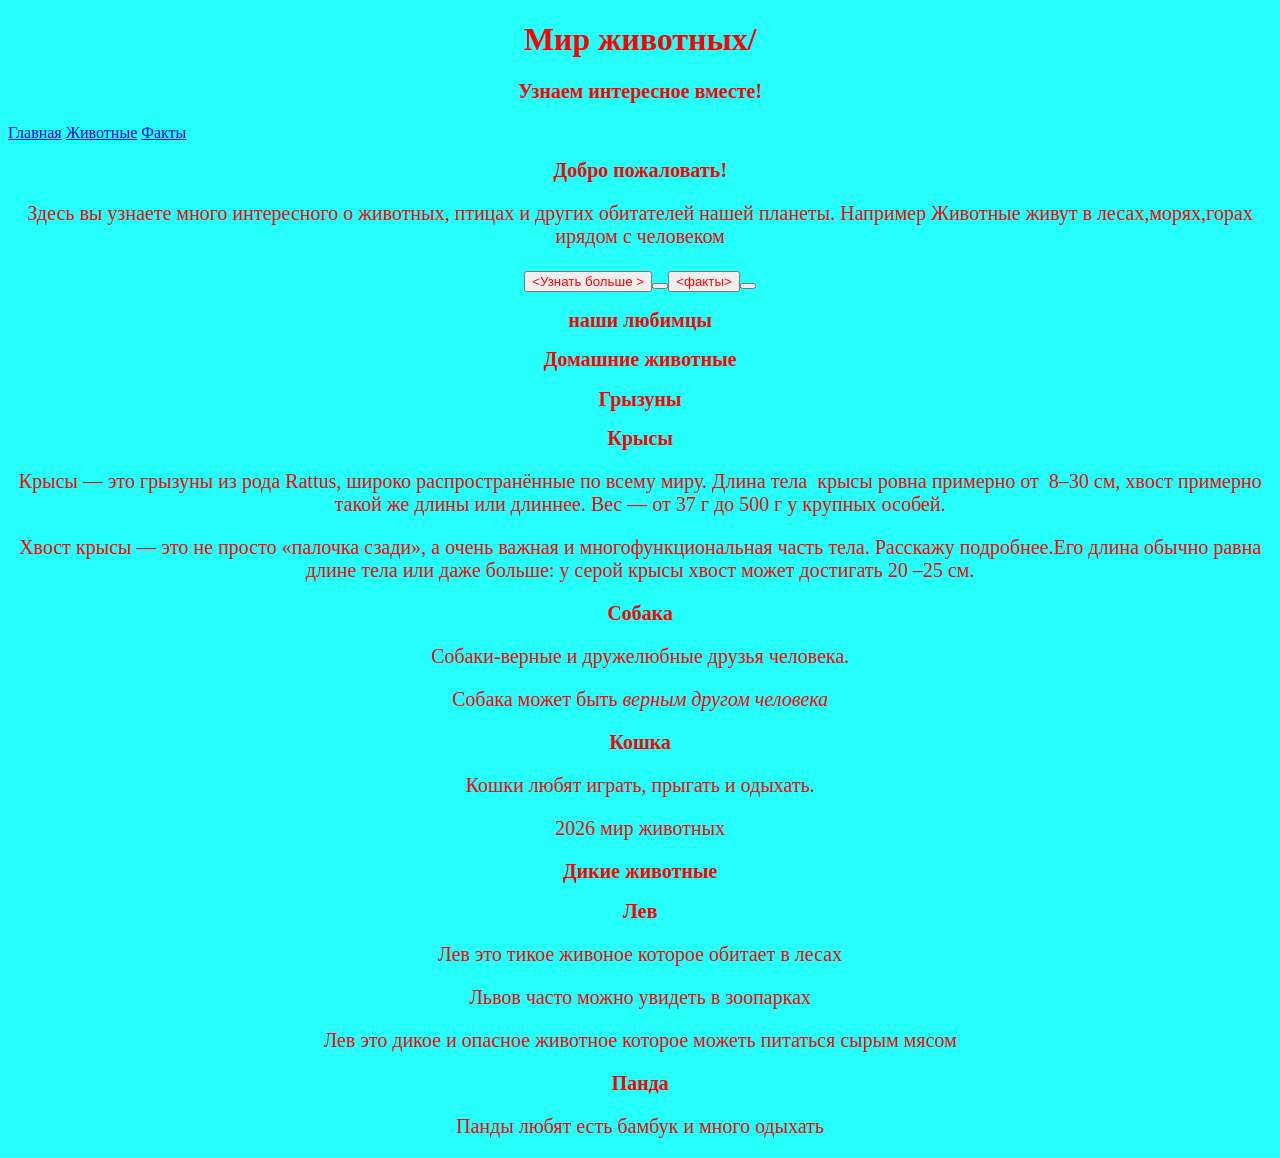
==== animals/index.html @ 8df27aae "сайт animals" ====
<!DOCTYPE html>
<head>
    <meta charset="UTF-8">
    <meta name="viewport" content="width=device-width, initial-scale=1.0">
    <title>Мир животных</title>
    <link rel="stylesheet" href="style.css">
</head>
<body>

<header class="header">
    <h1>Мир животных/<h1>
    <p>Узнаем интересное вместе!</p>
</header>

<nav class="menu">
    <a href="#home">Главная</a>
    <a href="#animals">Животные</a>
    <a href="#facts">Факты</a>
</nav>

<main>
    <section id="home" class="welcome">
    <h2>Добро пожаловать!</h2>
    <p>

        Здесь вы узнаете много интересного о животных,
         птицах и других обитателей нашей планеты.
         Например Животные живут в лесах,морях,горах ирядом с человеком 
    </p>
    <button class="button" onclick="alert('отлично! продожайте  изучать о животных!')"><Узнать больше >
<button>
    <button class="button" onclick="alert('интересный факт -У осьминого три сердце.Колибри — единственные птицы, которые умеют летать задним ходом. Их крылья совершают до 60–80 взмахов в секунду, что позволяет зависать в воздухе. ')"><факты>
<button>
</section>

</section id="animals"class="section">
<h2>наши любимцы</h2>
<h2>Домашние животные </h2>
<h2>Грызуны</h2>
<h2>Крысы</h2>
<P>Крысы — это грызуны из рода Rattus, широко распространённые по всему миру. Длина  тела  крысы ровна примерно от  8–30 см, хвост примерно такой же длины или длиннее. Вес — от  37 г до 500 г у крупных особей.</P>

<P>Хвост крысы — это не просто «палочка сзади», а очень важная и многофункциональная часть тела. Расскажу подробнее.Его длина обычно равна длине тела или даже больше: у серой крысы хвост может достигать 20
    –25 см.</P>
<div class="cards">
<div class ="card">
<div class="animal"></div> 
<h3> Собака</h3>
<p>Собаки-верные и дружелюбные друзья человека.</p>
<p>Собака может быть <em>верным другом человека</em>
</p>
</div>

<div class ="card">
<div class="animals"></div>
        <h3>Кошка </h3>
        <p>Кошки любят играть, прыгать и одыхать.<p>

            <div class="card">
                <div class="animals"></div>
                  
                </div>
            </div>
            <section>
            </sectionid="facts" class=footer>
            </main>

                </footer><div>
                </section>
            </section id="facts" class="facts">
                
            </section>
        </main>

        <footer class="footer">
            <p> 2026 мир животных</p>
        </footer>

            </body>
            </html>
              <h2> Дикие животные 
              </h2>
              <h2>Лев</h2>

            <p>Лев это тикое живоное которое обитает в лесах</p>
            <p>Львов часто можно увидеть в зоопарках  </p>
            <p>Лев это дикое и опасное животное которое можеть питаться сырым мясом </p>
            <h2></h2>
            <h3>Панда</h3>
                    <p>Панды любят есть бамбук  и много одыхать </p>
---- animals/style.css ----
body {
    background-color: rgba(0, 255, 251, 0.853);
}

h1  { 
    color:rgb(255, 0, 0);
    text-align: center;
}

p { 
color:rgb(255, 0, 0);
font-size: 20px;
text-align: center;
}
button{
    color: rgb(255,0,0);

}
section{
  color:rgb(255,0,0); 
  font-size: 20px;
  text-align: center;}
h2{
  color:rgb(255,0,0); 
  font-size: 20px;
  text-align: center;}

h3{
  color:rgb(255,0,0); 
  font-size: 20px;
  text-align: center;}
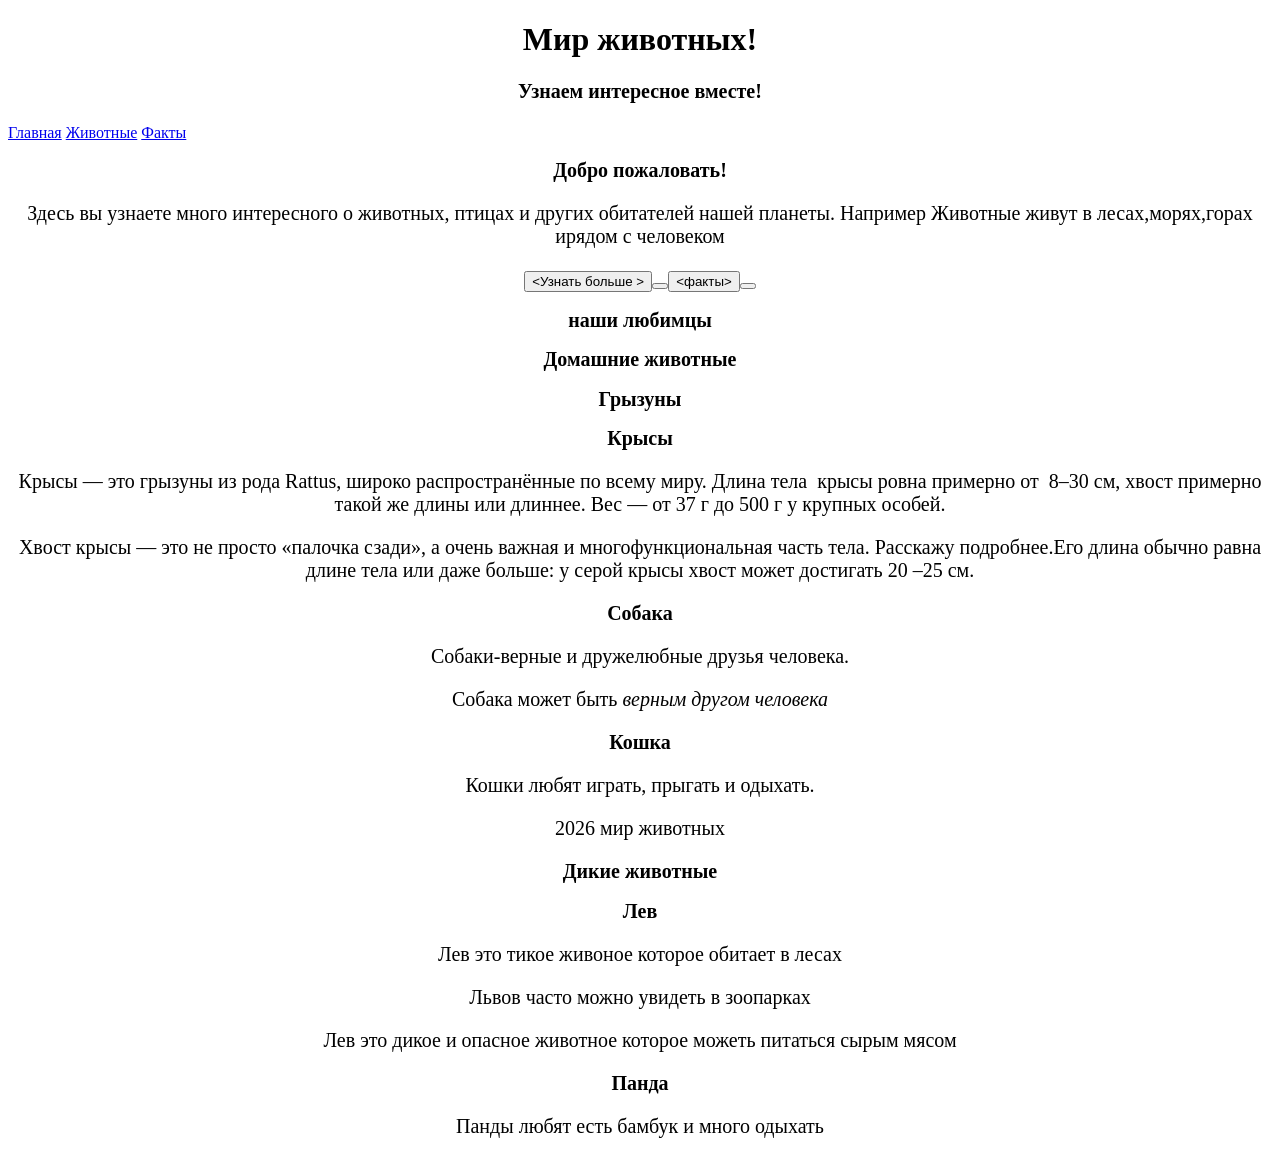
==== commit 8461029c: "ищменил !" ====
--- a/animals/index.html
+++ b/animals/index.html
@@ -8,7 +8,7 @@
 <body>
 
 <header class="header">
-    <h1>Мир животных/<h1>
+    <h1>Мир животных!<h1>
     <p>Узнаем интересное вместе!</p>
 </header>
 
--- a/animals/style.css
+++ b/animals/style.css
@@ -1,32 +1,32 @@
 body {
-    background-color: rgba(0, 255, 251, 0.853);
+    background-color: rgba(255, 255, 255, 0.85);
 }
 
 h1  { 
-    color:rgb(255, 0, 0);
+    color:rgb(0, 0, 0);
     text-align: center;
 }
 
 p { 
-color:rgb(255, 0, 0);
+color:rgb(0, 0, 0);
 font-size: 20px;
 text-align: center;
 }
 button{
-    color: rgb(255,0,0);
+    color: rgb(0,0,0);
 
 }
 section{
-  color:rgb(255,0,0); 
+  color:rgb(0,0,0); 
   font-size: 20px;
   text-align: center;}
 h2{
-  color:rgb(255,0,0); 
+  color:rgb(0,0,0); 
   font-size: 20px;
   text-align: center;}
 
 h3{
-  color:rgb(255,0,0); 
+  color:rgb(0,0,0); 
   font-size: 20px;
   text-align: center;}
     
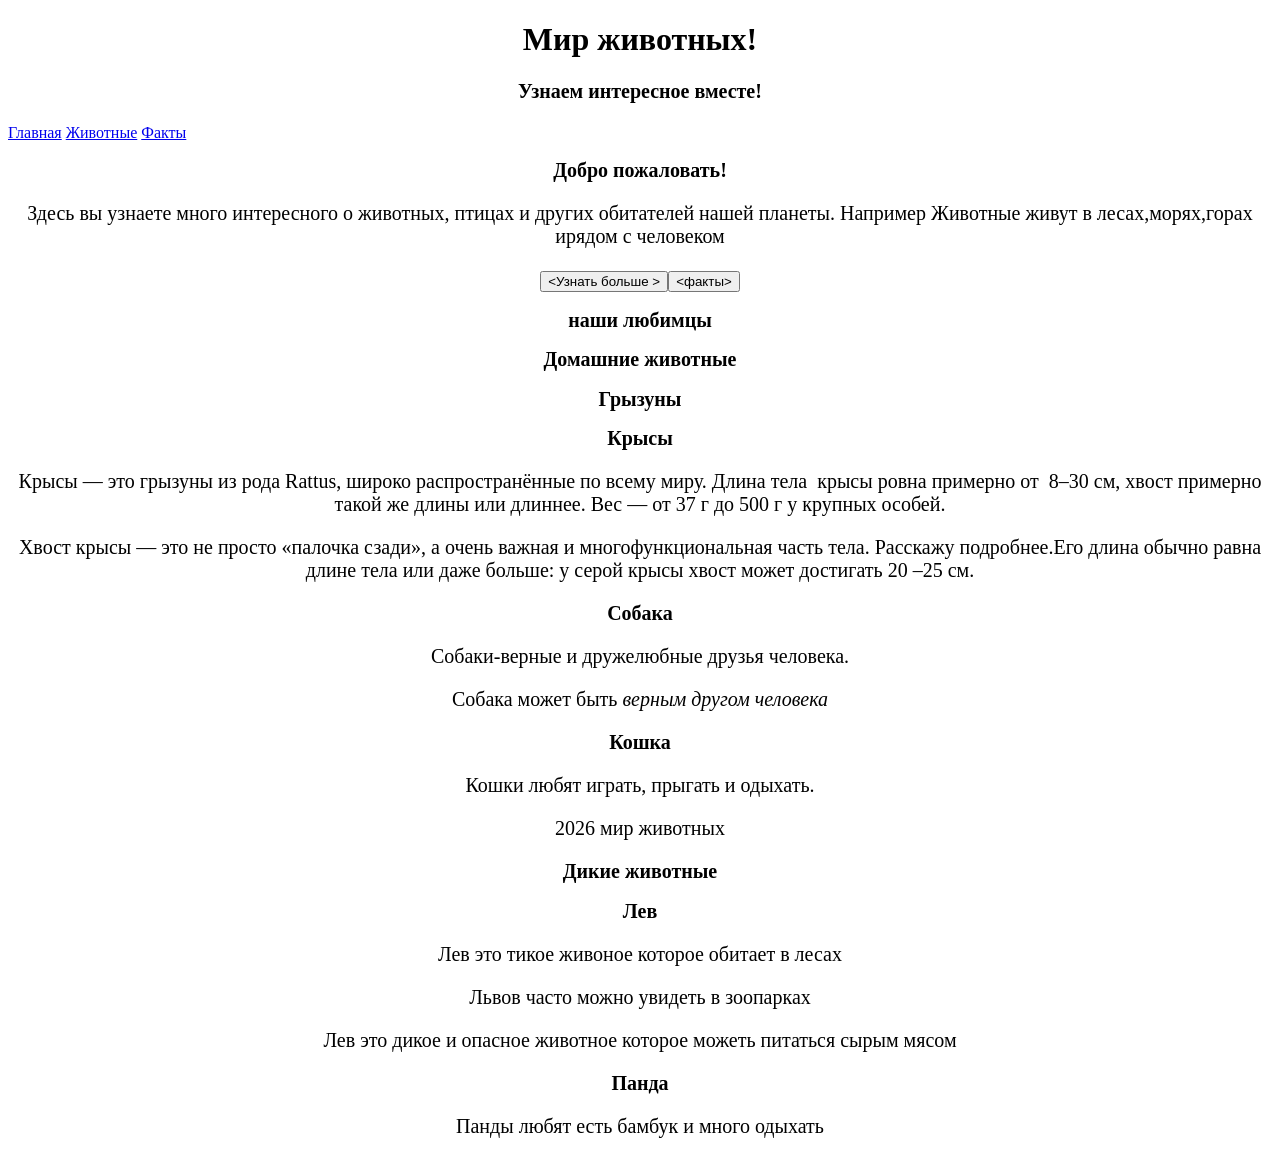
==== commit 45a58cba: "исправил кнопки" ====
--- a/animals/index.html
+++ b/animals/index.html
@@ -28,9 +28,7 @@
          Например Животные живут в лесах,морях,горах ирядом с человеком 
     </p>
     <button class="button" onclick="alert('отлично! продожайте  изучать о животных!')"><Узнать больше >
-<button>
     <button class="button" onclick="alert('интересный факт -У осьминого три сердце.Колибри — единственные птицы, которые умеют летать задним ходом. Их крылья совершают до 60–80 взмахов в секунду, что позволяет зависать в воздухе. ')"><факты>
-<button>
 </section>
 
 </section id="animals"class="section">
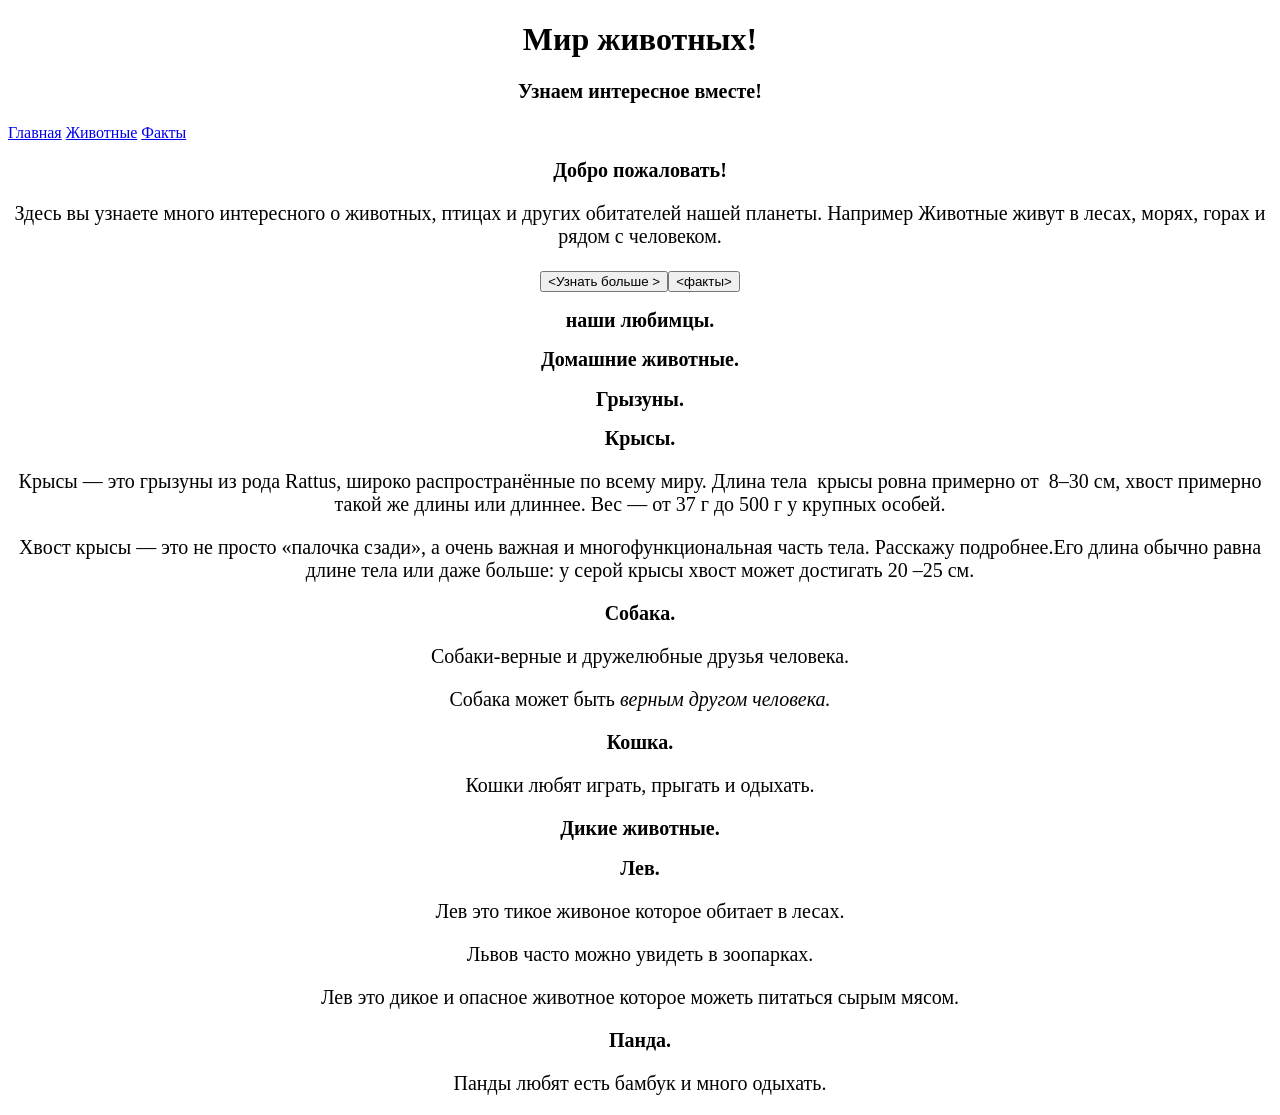
==== commit 1c5ff048: "исправил запитые" ====
--- a/animals/index.html
+++ b/animals/index.html
@@ -11,7 +11,6 @@
     <h1>Мир животных!<h1>
     <p>Узнаем интересное вместе!</p>
 </header>
-
 <nav class="menu">
     <a href="#home">Главная</a>
     <a href="#animals">Животные</a>
@@ -25,17 +24,17 @@
 
         Здесь вы узнаете много интересного о животных,
          птицах и других обитателей нашей планеты.
-         Например Животные живут в лесах,морях,горах ирядом с человеком 
+         Например Животные живут в лесах, морях, горах и рядом с человеком.
     </p>
     <button class="button" onclick="alert('отлично! продожайте  изучать о животных!')"><Узнать больше >
     <button class="button" onclick="alert('интересный факт -У осьминого три сердце.Колибри — единственные птицы, которые умеют летать задним ходом. Их крылья совершают до 60–80 взмахов в секунду, что позволяет зависать в воздухе. ')"><факты>
 </section>
 
 </section id="animals"class="section">
-<h2>наши любимцы</h2>
-<h2>Домашние животные </h2>
-<h2>Грызуны</h2>
-<h2>Крысы</h2>
+<h2>наши любимцы.</h2>
+<h2>Домашние животные. </h2>
+<h2>Грызуны.</h2>
+<h2>Крысы.</h2>
 <P>Крысы — это грызуны из рода Rattus, широко распространённые по всему миру. Длина  тела  крысы ровна примерно от  8–30 см, хвост примерно такой же длины или длиннее. Вес — от  37 г до 500 г у крупных особей.</P>
 
 <P>Хвост крысы — это не просто «палочка сзади», а очень важная и многофункциональная часть тела. Расскажу подробнее.Его длина обычно равна длине тела или даже больше: у серой крысы хвост может достигать 20
@@ -43,15 +42,15 @@
 <div class="cards">
 <div class ="card">
 <div class="animal"></div> 
-<h3> Собака</h3>
+<h3> Собака.</h3>
 <p>Собаки-верные и дружелюбные друзья человека.</p>
-<p>Собака может быть <em>верным другом человека</em>
+<p>Собака может быть <em>верным другом человека.</em>
 </p>
 </div>
 
 <div class ="card">
 <div class="animals"></div>
-        <h3>Кошка </h3>
+        <h3>Кошка. </h3>
         <p>Кошки любят играть, прыгать и одыхать.<p>
 
             <div class="card">
@@ -68,21 +67,30 @@
             </section id="facts" class="facts">
                 
             </section>
+            <section>
+            </sectionid="facts" class=footer>
+            </main>
+
+                </footer><div>
+                </section>
+            </section id="facts" class="facts">
+                
+            </section>
         </main>
 
         <footer class="footer">
-            <p> 2026 мир животных</p>
+            
         </footer>
 
             </body>
             </html>
-              <h2> Дикие животные 
+              <h2> Дикие животные. 
               </h2>
-              <h2>Лев</h2>
+              <h2>Лев.</h2>
 
-            <p>Лев это тикое живоное которое обитает в лесах</p>
-            <p>Львов часто можно увидеть в зоопарках  </p>
-            <p>Лев это дикое и опасное животное которое можеть питаться сырым мясом </p>
+            <p>Лев это тикое живоное которое обитает в лесах.</p>
+            <p>Львов часто можно увидеть в зоопарках.  </p>
+            <p>Лев это дикое и опасное животное которое можеть питаться сырым мясом. </p>
             <h2></h2>
-            <h3>Панда</h3>
-                    <p>Панды любят есть бамбук  и много одыхать </p>
+            <h3>Панда.</h3>
+                    <p>Панды любят есть бамбук  и много одыхать.</p>
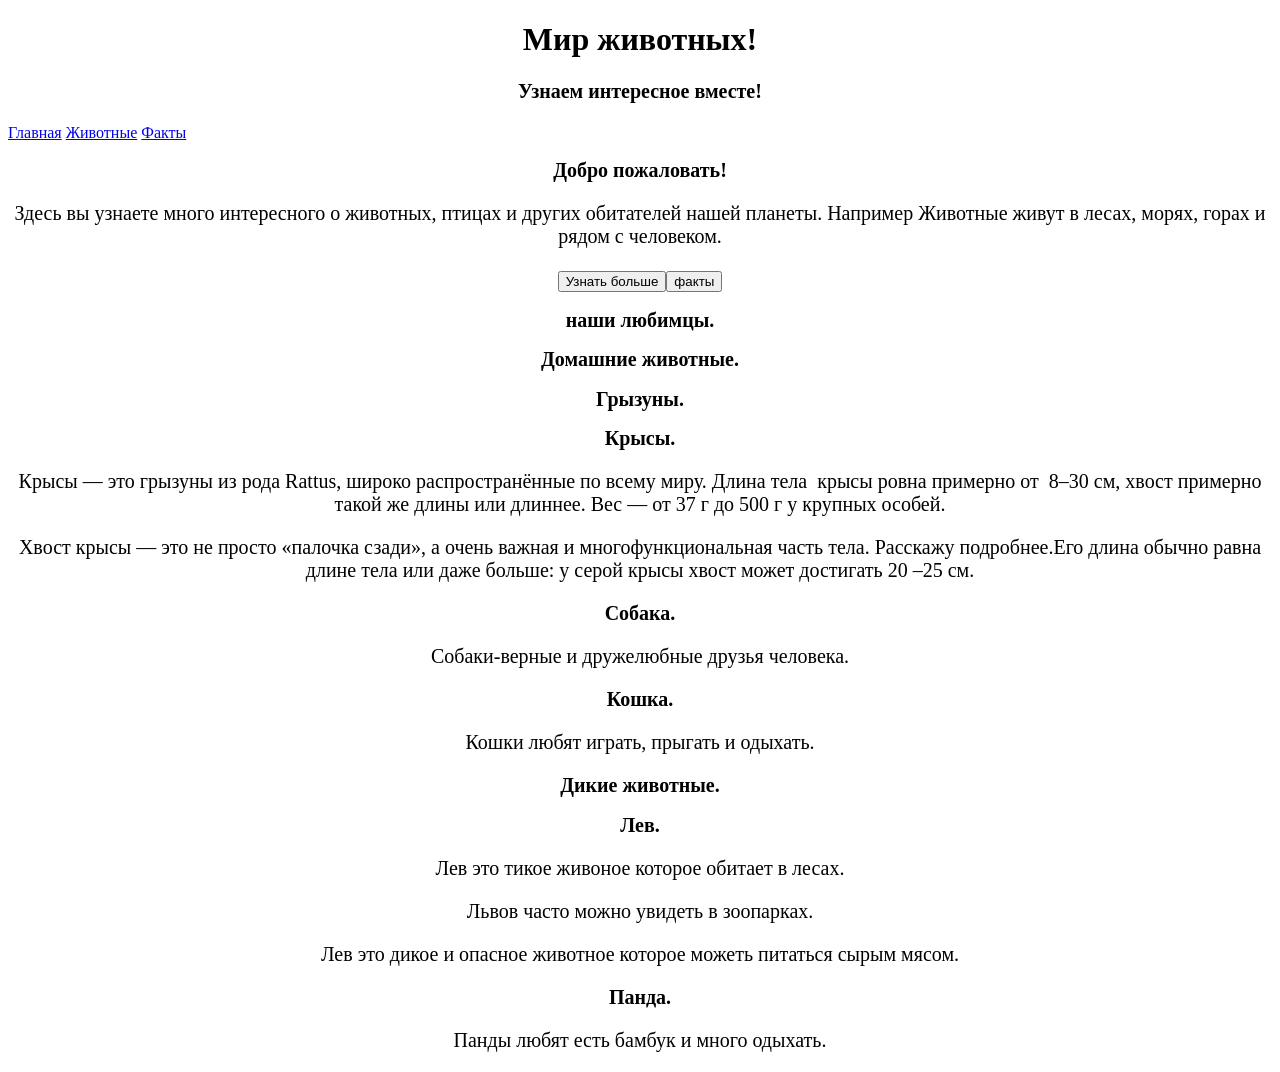
==== commit 9984d88d: "добавил пробел  убрал повтор текста" ====
--- a/animals/index.html
+++ b/animals/index.html
@@ -26,8 +26,8 @@
          птицах и других обитателей нашей планеты.
          Например Животные живут в лесах, морях, горах и рядом с человеком.
     </p>
-    <button class="button" onclick="alert('отлично! продожайте  изучать о животных!')"><Узнать больше >
-    <button class="button" onclick="alert('интересный факт -У осьминого три сердце.Колибри — единственные птицы, которые умеют летать задним ходом. Их крылья совершают до 60–80 взмахов в секунду, что позволяет зависать в воздухе. ')"><факты>
+    <button class="button" onclick="alert('отлично! продожайте  изучать о животных!')">Узнать больше 
+        <button class="button" onclick="alert('интересный факт -У осьминого три сердце.Колибри — единственные птицы, которые умеют летать задним ходом. Их крылья совершают до 60–80 взмахов в секунду, что позволяет зависать в воздухе. ')"> факты
 </section>
 
 </section id="animals"class="section">
@@ -44,7 +44,6 @@
 <div class="animal"></div> 
 <h3> Собака.</h3>
 <p>Собаки-верные и дружелюбные друзья человека.</p>
-<p>Собака может быть <em>верным другом человека.</em>
 </p>
 </div>
 
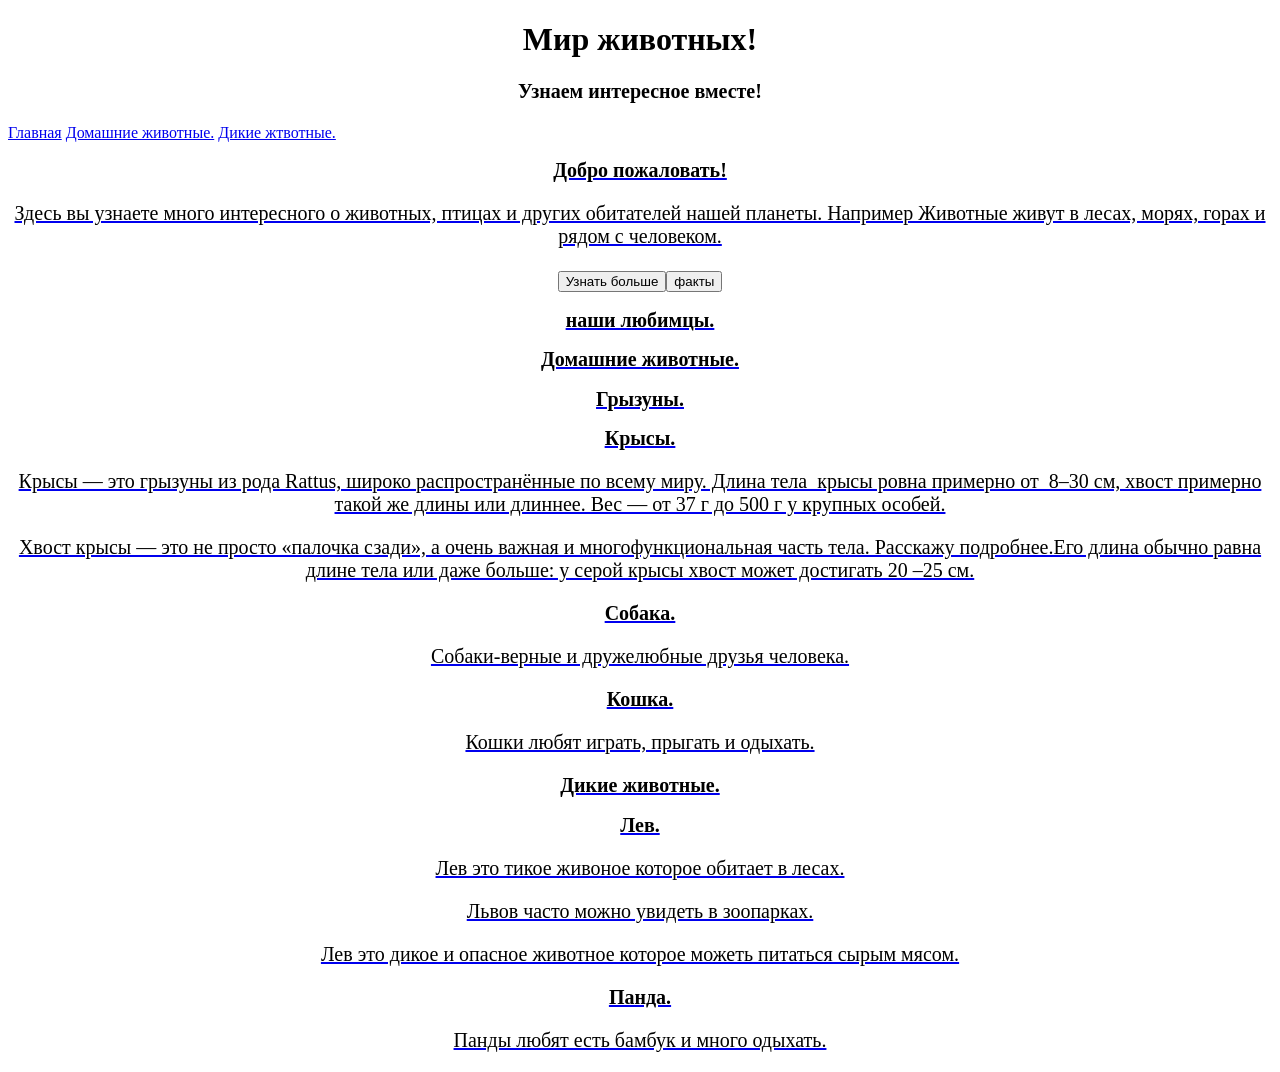
==== commit 72c8037e: "добавил кнопки для легкого поиска" ====
--- a/animals/index.html
+++ b/animals/index.html
@@ -13,8 +13,8 @@
 </header>
 <nav class="menu">
     <a href="#home">Главная</a>
-    <a href="#animals">Животные</a>
-    <a href="#facts">Факты</a>
+    <a href="#animals">Домашние животные.</a>
+      <a href="#animals">  Дикие жтвотные.
 </nav>
 
 <main>
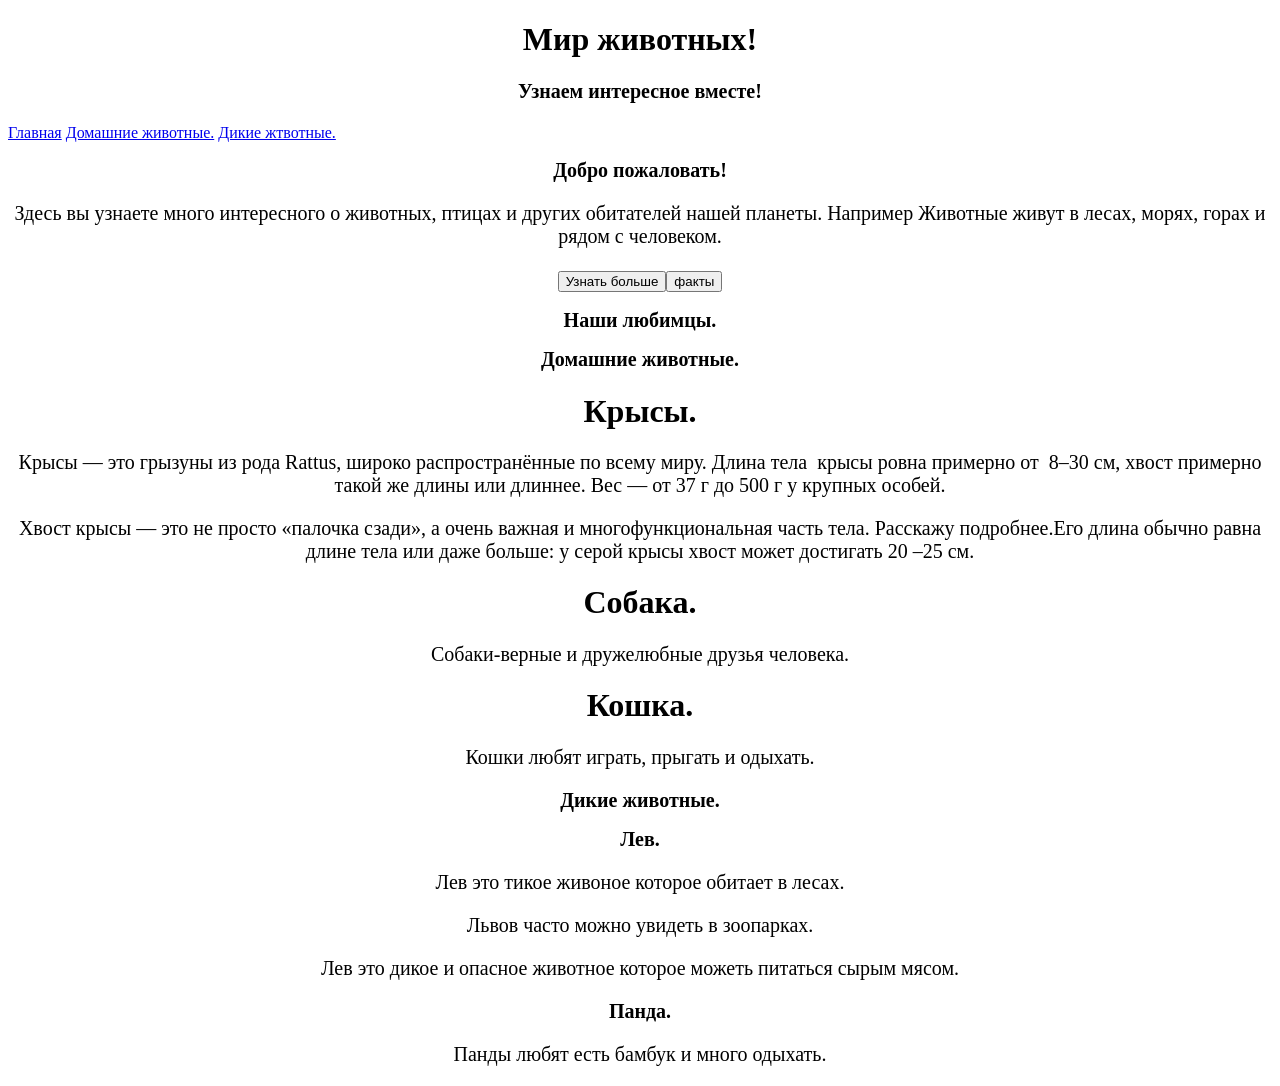
==== commit c728339a: "исправил размер слов" ====
--- a/animals/index.html
+++ b/animals/index.html
@@ -13,8 +13,10 @@
 </header>
 <nav class="menu">
     <a href="#home">Главная</a>
-    <a href="#animals">Домашние животные.</a>
-      <a href="#animals">  Дикие жтвотные.
+    <a href="#home-animals">Домашние животные.</a>
+      <a href="#wild-animals">  Дикие жтвотные.
+      </a>
+        </nav>
 </nav>
 
 <main>
@@ -30,11 +32,10 @@
         <button class="button" onclick="alert('интересный факт -У осьминого три сердце.Колибри — единственные птицы, которые умеют летать задним ходом. Их крылья совершают до 60–80 взмахов в секунду, что позволяет зависать в воздухе. ')"> факты
 </section>
 
-</section id="animals"class="section">
-<h2>наши любимцы.</h2>
+</section id="#home-animals" class="section">
+<h2>Наши любимцы.</h2>
 <h2>Домашние животные. </h2>
-<h2>Грызуны.</h2>
-<h2>Крысы.</h2>
+<h1>Крысы.</h2>
 <P>Крысы — это грызуны из рода Rattus, широко распространённые по всему миру. Длина  тела  крысы ровна примерно от  8–30 см, хвост примерно такой же длины или длиннее. Вес — от  37 г до 500 г у крупных особей.</P>
 
 <P>Хвост крысы — это не просто «палочка сзади», а очень важная и многофункциональная часть тела. Расскажу подробнее.Его длина обычно равна длине тела или даже больше: у серой крысы хвост может достигать 20
@@ -42,14 +43,14 @@
 <div class="cards">
 <div class ="card">
 <div class="animal"></div> 
-<h3> Собака.</h3>
+<h1> Собака.</h1>
 <p>Собаки-верные и дружелюбные друзья человека.</p>
 </p>
 </div>
 
 <div class ="card">
 <div class="animals"></div>
-        <h3>Кошка. </h3>
+        <h1>Кошка. </h3>
         <p>Кошки любят играть, прыгать и одыхать.<p>
 
             <div class="card">
@@ -83,7 +84,7 @@
 
             </body>
             </html>
-              <h2> Дикие животные. 
+              <h2 id="wild-animals"> Дикие животные. 
               </h2>
               <h2>Лев.</h2>
 
